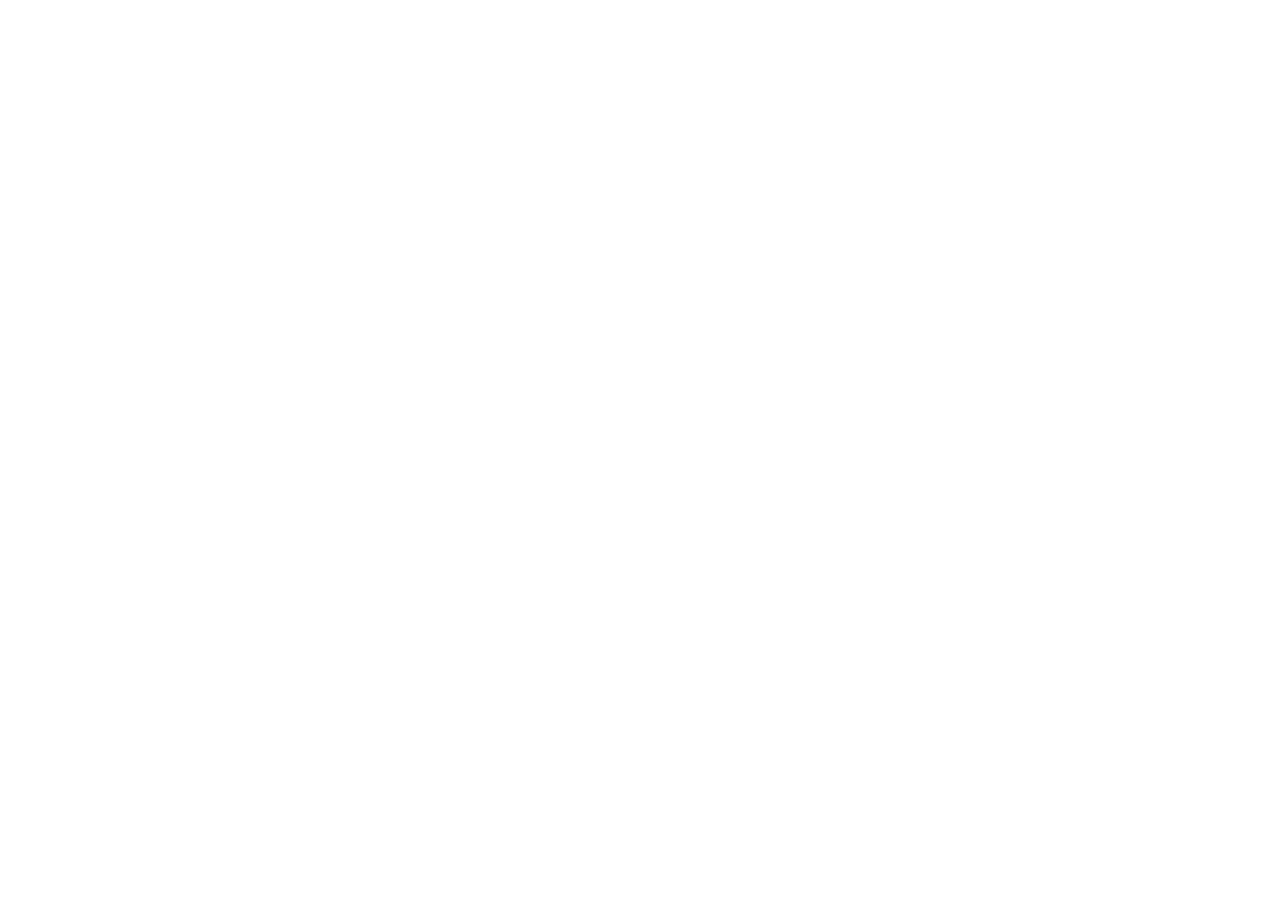
==== imagens/index.html @ 315d9633 "index.html" ====
<!DOCTYPE html>
<html lang="pt-br">
<head>
     <meta charset="UTF-8">
     <meta http-equiv="X-UA-Compatible" content="IE=edge">
     <meta name="viewport" content="width=device-width, initial-scale=1.0">
     <title>Redes Sociais </title>
     <link rel="shortcut icon" href="favicon.ico" type="image/x-icon">
</head>
<body>

</body>
</html>
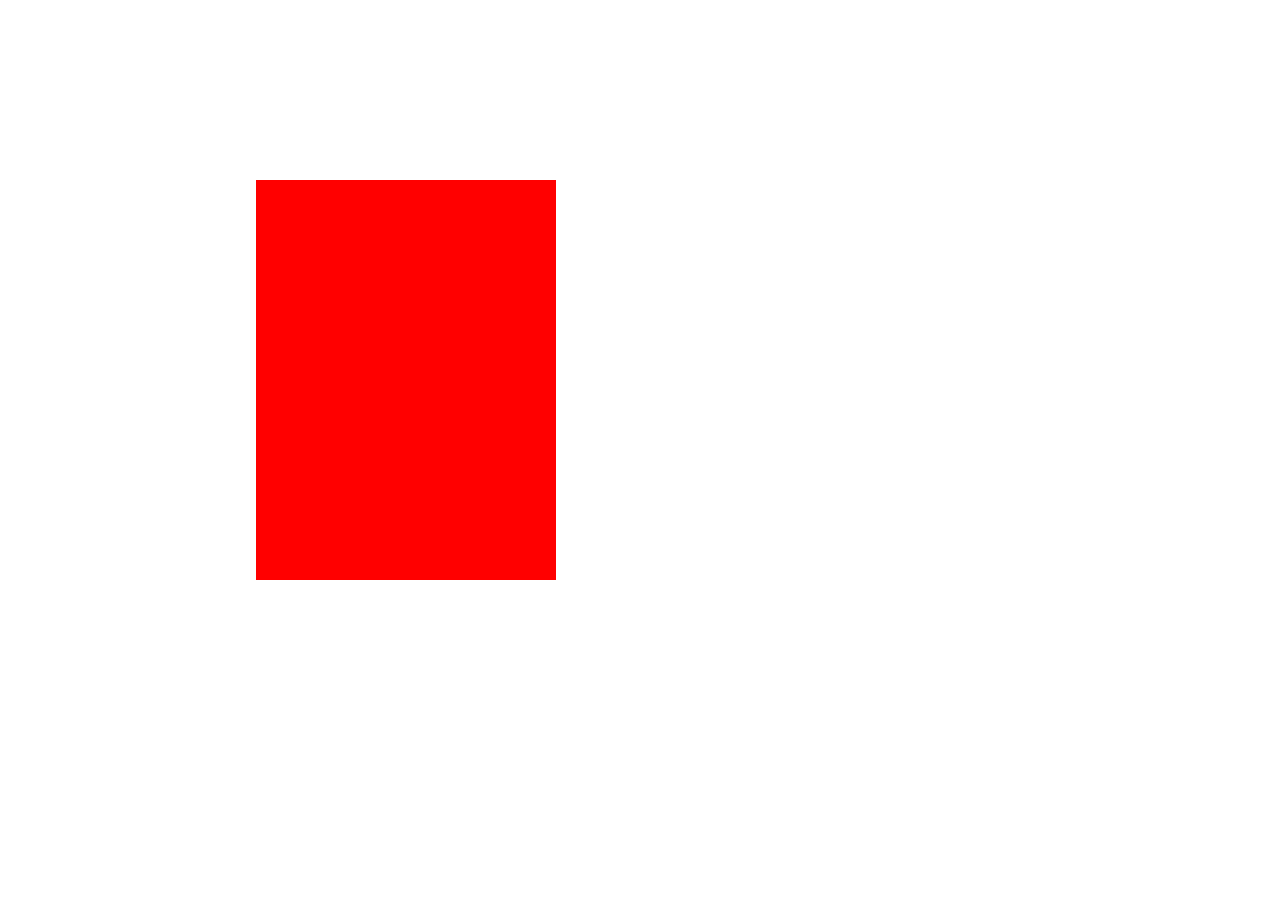
==== commit df9a384b: "actuazindo" ====
--- a/imagens/index.html
+++ b/imagens/index.html
@@ -6,8 +6,16 @@
      <meta name="viewport" content="width=device-width, initial-scale=1.0">
      <title>Redes Sociais </title>
      <link rel="shortcut icon" href="favicon.ico" type="image/x-icon">
+     <link rel="stylesheet" href="stilos/style.css">
 </head>
 <body>
+      <main>
+          <section id="telefone">
+            
+          </section>
+          <section id="redes sociais">
 
+          </section>
+      </main>
 </body>
 </html>--- a/imagens/stilos/style.css
+++ b/imagens/stilos/style.css
@@ -0,0 +1,28 @@
+@charset "UTF-8";
+*{
+     margin: 0px;
+     padding: 0px;
+     font-family: Georgia, 'Times New Roman', Times, serif;
+}
+html,body{
+      height: 100vh;
+      width: 100vw;
+}
+main{
+     position: relative;
+     height: 100vh;
+
+}
+body{
+    background: url('imagens/fundo-madeira.jpg'); 
+}
+section#telefone{
+     position: absolute;
+     top: 20%;
+     left: 20%;
+     transform: translate(-50% -50%);
+     height: 400px;
+     width: 300px;
+    
+     background:  red url('imagens/frame-iphone.png'); 
+}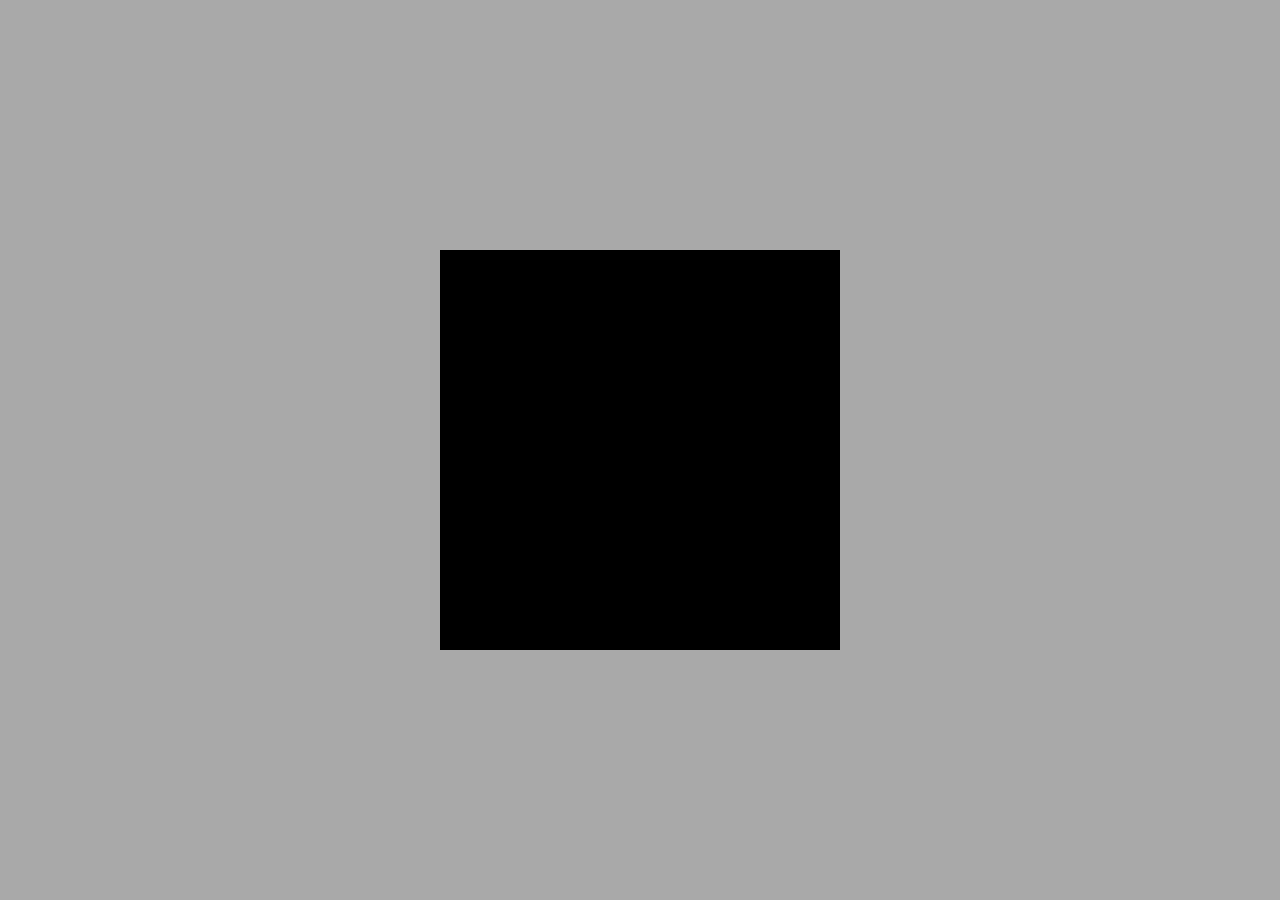
==== commit 6ce25887: "novo index" ====
--- a/imagens/index.html
+++ b/imagens/index.html
@@ -4,18 +4,47 @@
      <meta charset="UTF-8">
      <meta http-equiv="X-UA-Compatible" content="IE=edge">
      <meta name="viewport" content="width=device-width, initial-scale=1.0">
-     <title>Redes Sociais </title>
+     <title>Redes Socias</title>
      <link rel="shortcut icon" href="favicon.ico" type="image/x-icon">
-     <link rel="stylesheet" href="stilos/style.css">
+   <style>
+     
+     *{
+          margin:0px ;
+          padding: 0px;
+     }
+     html,body{
+          height: 100%;
+          width: 100%;
+          background-color: darkgreen;
+     }
+     main{
+          position: relative;
+          height: 100%;
+          background-color: darkgrey; 
+         
+     }
+     section#telefone{
+          background-image: url('imagens/frame-iphone.png');
+          position: absolute;
+          top: 50%;
+          left: 50%;
+          transform: translate(-50% ,-50%);
+          height: 400px;
+          width: 400px;
+         background-color: black;
+          
+     }
+   </style>
 </head>
 <body>
-      <main>
+    
+     <main>
           <section id="telefone">
-            
-          </section>
-          <section id="redes sociais">
 
           </section>
-      </main>
+          <section id="redes-sociais">
+               
+          </section>
+     </main>
 </body>
 </html>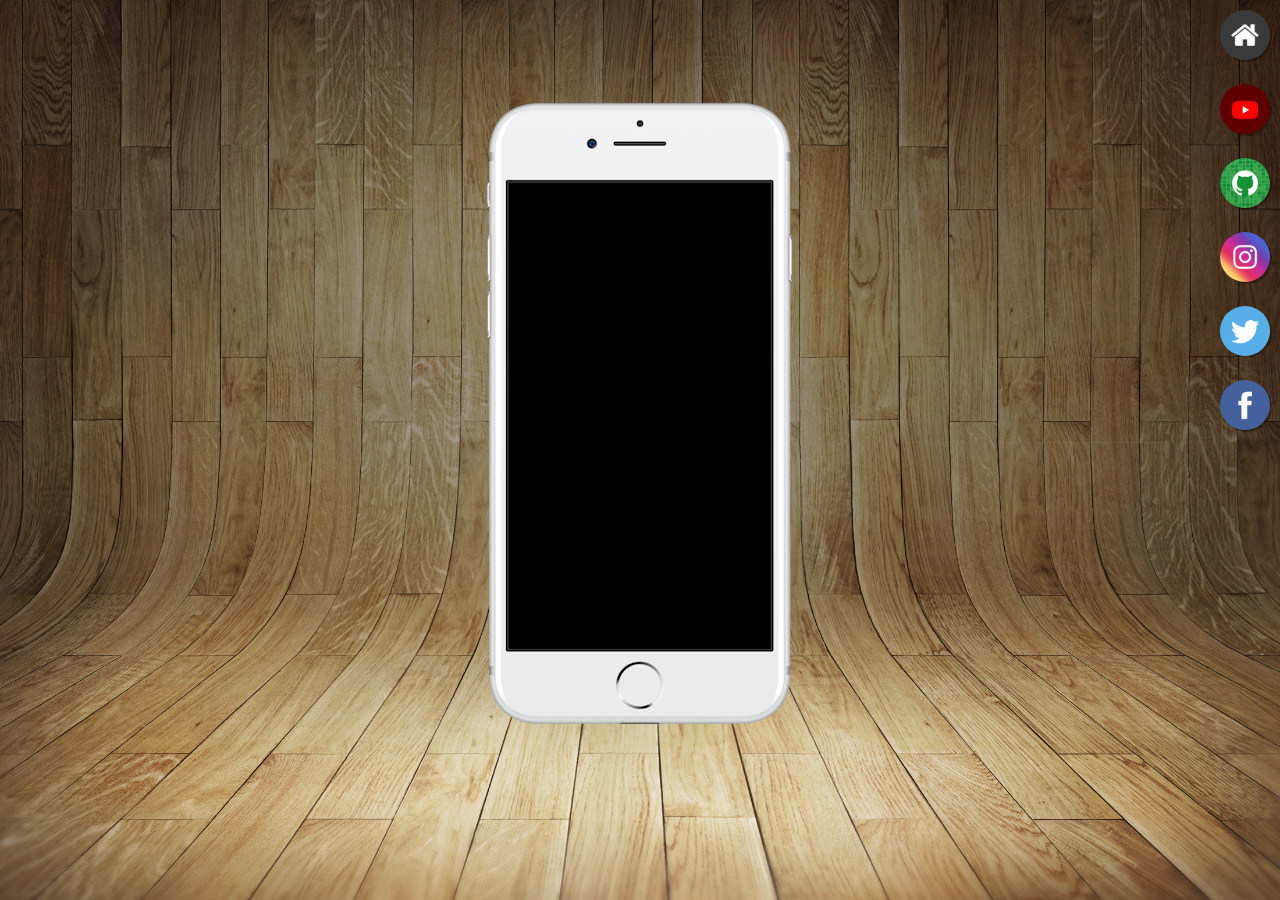
==== commit c8a40ea9: "novos comandos" ====
--- a/imagens/index.html
+++ b/imagens/index.html
@@ -6,44 +6,27 @@
      <meta name="viewport" content="width=device-width, initial-scale=1.0">
      <title>Redes Socias</title>
      <link rel="shortcut icon" href="favicon.ico" type="image/x-icon">
+     <link rel="stylesheet" href="estilo/style.css">
    <style>
      
-     *{
-          margin:0px ;
-          padding: 0px;
-     }
-     html,body{
-          height: 100%;
-          width: 100%;
-          background-color: darkgreen;
-     }
-     main{
-          position: relative;
-          height: 100%;
-          background-color: darkgrey; 
-         
-     }
-     section#telefone{
-          background-image: url('imagens/frame-iphone.png');
-          position: absolute;
-          top: 50%;
-          left: 50%;
-          transform: translate(-50% ,-50%);
-          height: 400px;
-          width: 400px;
-         background-color: black;
-          
-     }
+
    </style>
 </head>
 <body>
     
      <main>
-          <section id="telefone">
-
+          <section id="telefone" >
+          <iframe src="home.html"name="tela" id="tela" frameborder="0">
+             O seu navegador não é compatível com isso
+          </iframe>
           </section>
           <section id="redes-sociais">
-               
+             <a href="home.html" target="tela"><img src="logo-home.jpg" alt="logo-home"></a><br> 
+             <a href="youtube.html" target="tela"><img src="logo-youtube.jpg" alt="logo-youtube"></a> <br>
+             <a href="github.html" target="tela"><img src="logo-github.jpg" alt="logo-github"></a><br>  
+             <a href="intagram.html" target="tela"><img src="logo-instagram.jpg" alt="logo-instagram"></a><br> 
+             <a href="#" target="tela"><img src="logo-twitter.jpg" alt="logo-twitter"></a> <br>
+             <a href="#" target="tela"><img src="logo-facebook.jpg" alt="logo-facebook"></a> 
           </section>
      </main>
 </body>
--- a/imagens/estilo/style.css
+++ b/imagens/estilo/style.css
@@ -0,0 +1,52 @@
+ @charset "UTF-8"; 
+ *{
+     margin:0px ;
+     padding: 0px;
+}
+html,body{
+     height: 100%;
+     width: 100%;
+}
+body{
+     background: url('../fundo-madeira.jpg')no-repeat top center;
+     background-size: cover;
+     background-attachment: fixed;
+}
+main{
+     position: relative;
+     height: 100%;   
+}
+section#telefone{
+     background: url('../frame-iphone.png')no-repeat;
+     position: absolute;
+     top: 50%;
+     left: 50%;
+     transform: translate(-50% ,-50%);
+     height:700px;
+     width: 312px;
+}
+iframe#tela{
+     position: relative;
+     top: 78px;
+     left: 21px;
+     width: 270px;
+     height: 475px;
+
+}
+section#redes-sociais{
+     text-align: right;
+}
+section#redes-sociais> a > img{
+     width: 50px;
+     height: 50px;
+     margin: 10px;
+     border-radius: 50%;
+     box-shadow: 2px 2px #00000048;
+     box-sizing: border-box;
+}
+section#redes-sociais> a > img:hover{
+      border: 2px solid #f2f1f19f;
+      transform: translate(-5px, -5px);
+      box-shadow: 5px 5px #000000ab;
+      transition: trasform 1s,border 1s;
+}